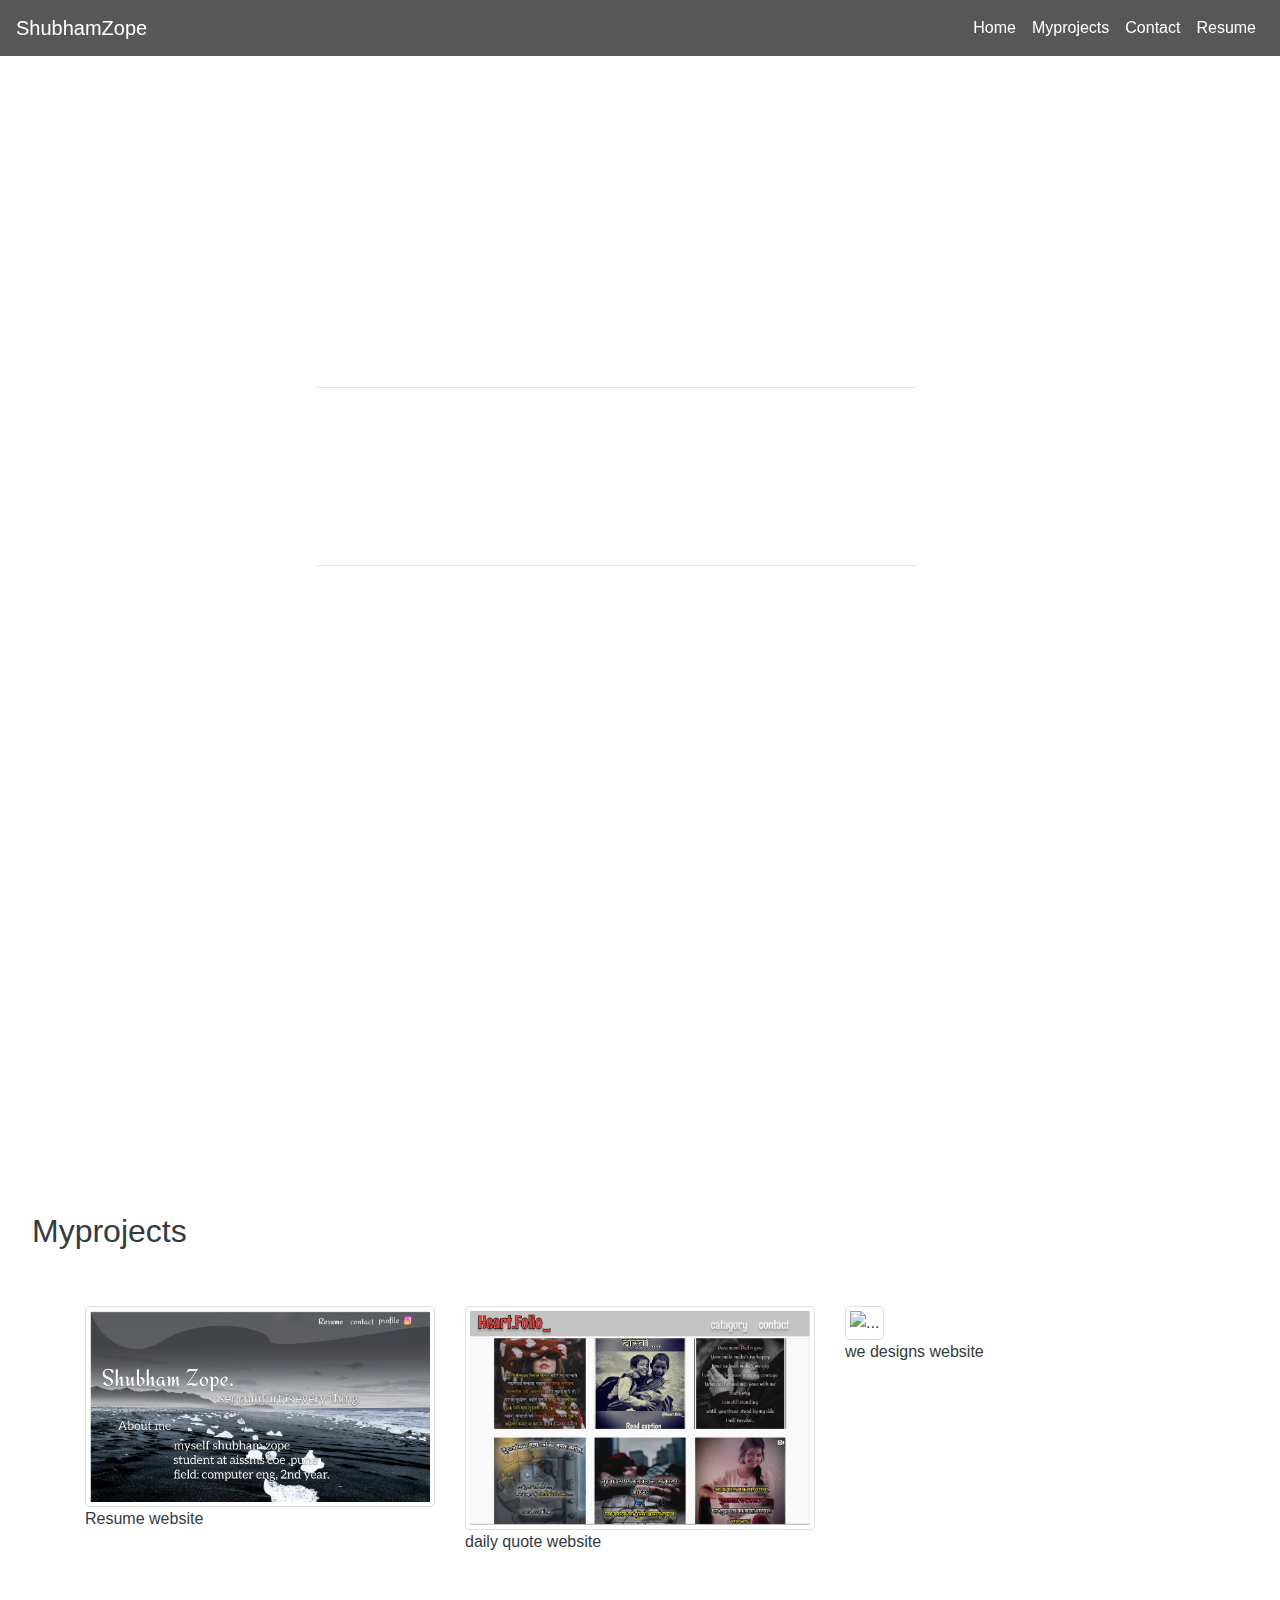
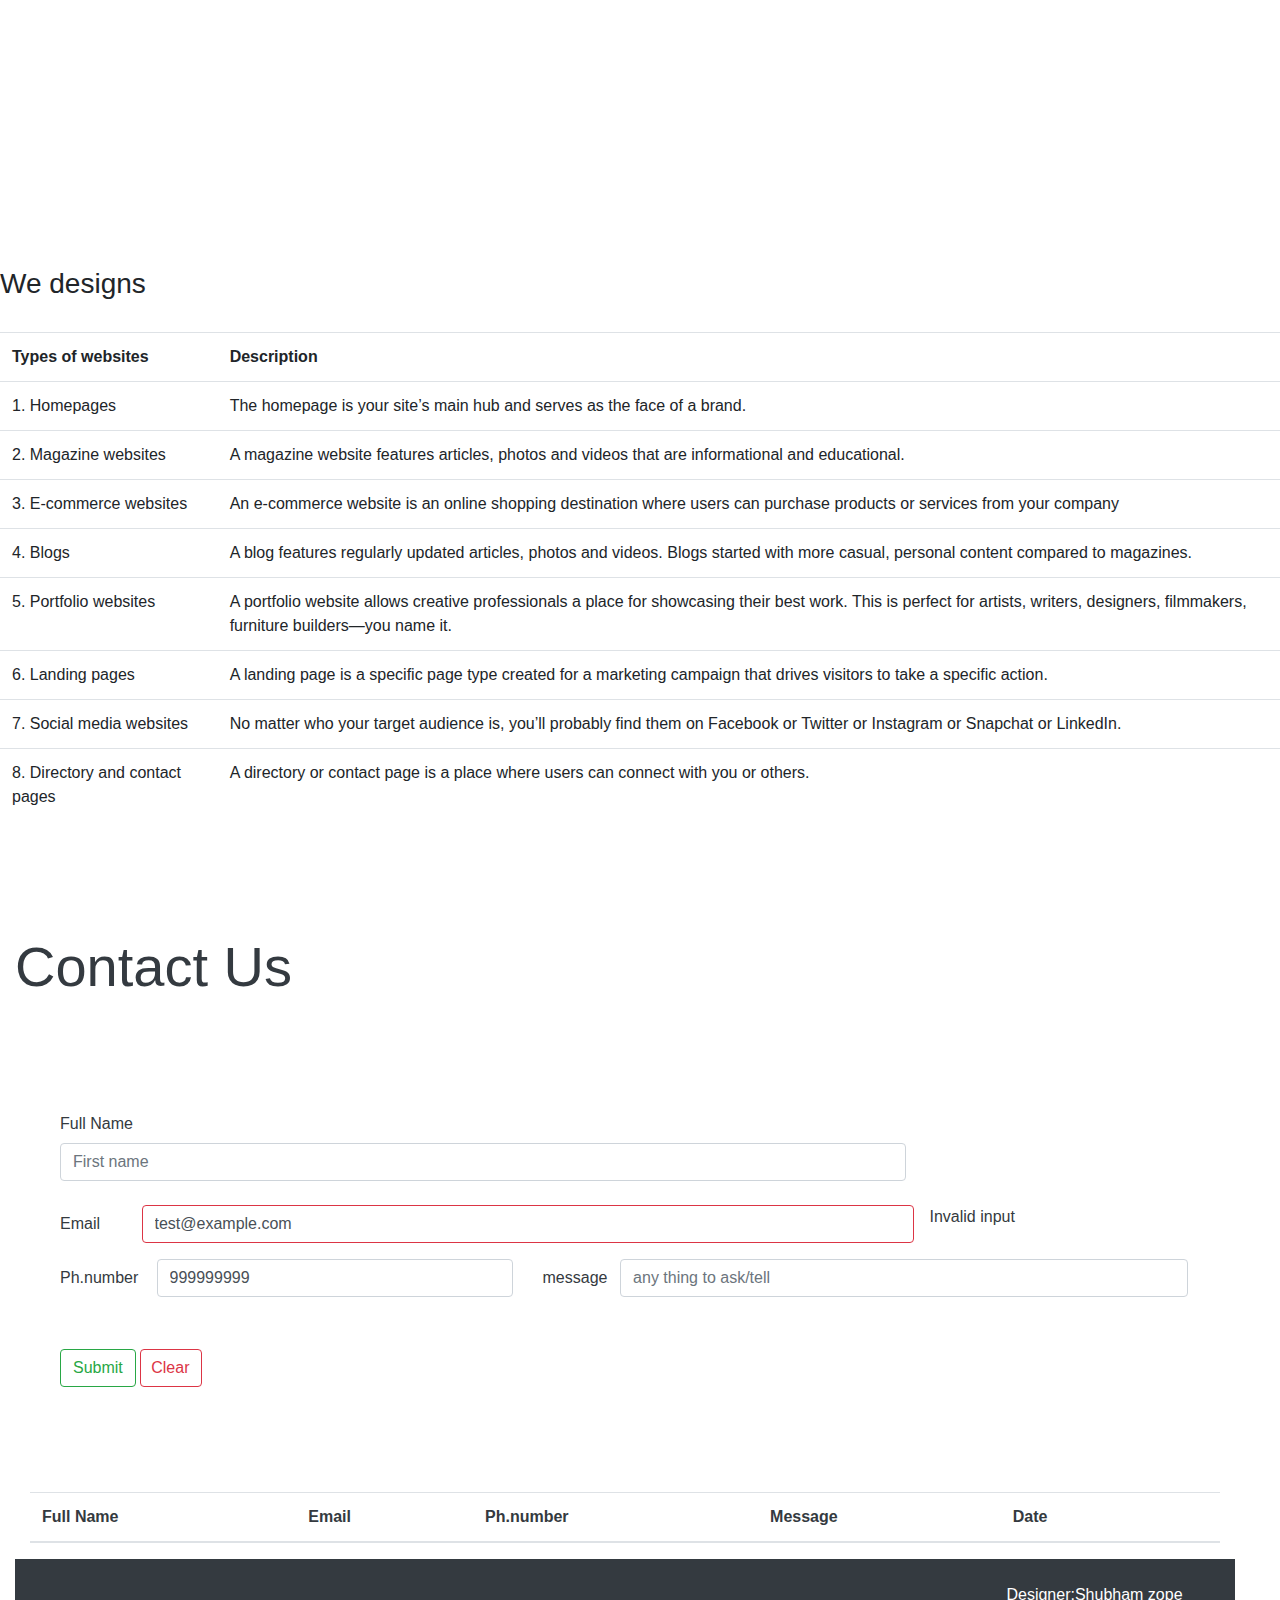
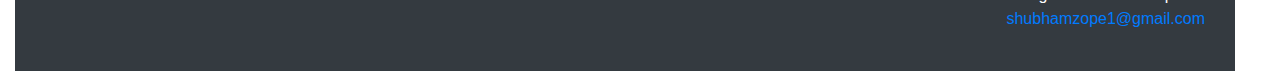
==== index.html @ 34169f84 "index" ====
<!doctype html>
<html lang="en">

<head>
  <!-- Required meta tags -->
  <meta charset="utf-8">
  <meta name="viewport" content="width=device-width, initial-scale=1, shrink-to-fit=no">

  <!-- Bootstrap CSS -->
  <link rel="stylesheet" href="https://maxcdn.bootstrapcdn.com/bootstrap/4.0.0/css/bootstrap.min.css"
    integrity="sha384-Gn5384xqQ1aoWXA+058RXPxPg6fy4IWvTNh0E263XmFcJlSAwiGgFAW/dAiS6JXm" crossorigin="anonymous">
  <link rel="stylesheet" href="css/style.css">
  <title>Shubhamzope</title>
</head>

<body>
  <header id="home">
    <nav class="navbar navbar-expand-lg navbar-dark bg-dark fixed-top">
      <a class="navbar-brand" href="#">ShubhamZope</a>
      <button class="navbar-toggler" type="button" data-toggle="collapse" data-target="#navbarNav"
        aria-controls="navbarNav" aria-expanded="false" aria-label="Toggle navigation">
        <span class="navbar-toggler-icon"></span>
      </button>
      <div class="collapse navbar-collapse justify-content-lg-end" id="navbarNav">
        <ul class="navbar-nav">
          <li class="nav-item d-flex justify-content-center active">
            <a class="nav-link" href="#home">Home <span class="sr-only">(current)</span></a>
          </li>
          <li class="nav-item d-flex justify-content-center">
            <a class="nav-link text-white" href="#project">Myprojects</a>
          </li>
          <li class="nav-item d-flex justify-content-center">
            <a class="nav-link text-white " href="#contact">Contact</a>
          </li>
          <li class="nav-item d-flex justify-content-center">
            <a class="nav-link text-white" href="#">Resume</a>
          </li>
        </ul>
      </div>
    </nav>
    <div class="video-background">
      <div class="video-wrap">
        <div id="video">
          <video id="bgvid" autoplay loop="-1">
            <source src="css/code2.mp4" type="video/mp4">
          </video>

        </div>
      </div>
    </div>
    <div class="caption text-white  text-center">
     
      <h4 class="h4 d-flex justify-content-center ">we bring ideas to reality</h4>
      <hr class="line bg-white">
      <br>
      <h1 class="h1 d-flex justify-content-center ">Hi, I am ShubhamZope,</h1>
      <h3 class="h3 d-flex justify-content-center ">we learn we develope, i am here to learn and polish my skills</h3>
      <br>
      <hr class="line bg-white">
   
    </div>
  </header>

  <section id="project" class="color bg-white text-dark">
    
    <div id="tab">
      <br>
      <br>
      <br>
      <br>
      <br>
      <h2 id="lol" class="h2 text-dark">Myprojects</h2>
      <br>
      <br>
      <div  class="container">
        <div class="row">
          <div id="grid" class="col-sm-4">
            <img src="css/resume.png" class="img-thumbnail" alt="...">
            <p>Resume website</p>
          </div>
          <div class="col-sm-4">
            <img src="css/heart.png" class="img-thumbnail" alt="...">
            <p>daily quote website</p>
          </div>
          <div class="col-sm-4">
            <img src="css/desktop.jpg" class="img-thumbnail" alt="...">
            <p class="p justify-content-center">we designs website</p>
          </div>
        </div>
      </div></div>
    
  </section>
  <br>
  <br>
  <br>
  <br>

  <h3 class="tebale-heading">We designs</h3>
  <table class="table table-hover">
    <tr>
      <th>Types of websites</th>
      <th>Description</th>
  </tr>
  <tr>
      <td>1. Homepages</td>
      <td>The homepage is your site’s main hub and serves as the face of a brand.</td>
  </tr>
  <tr>
      <td>2. Magazine websites</td>
      <td>A magazine website features articles, photos and videos that are informational and educational.</td>
  </tr>
  <tr>
      <td>3. E-commerce websites</td>
      <td>An e-commerce website is an online shopping destination where users can purchase products or services
          from your company</td>
  </tr>
  <tr>
      <td>4. Blogs</td>
      <td>A blog features regularly updated articles, photos and videos. Blogs started with more casual, personal
          content compared to magazines.</td>
  </tr>
  <tr>
      <td>5. Portfolio websites</td>
      <td>A portfolio website allows creative professionals a place for showcasing their best work. This is
          perfect for artists, writers, designers, filmmakers, furniture builders—you name it.</td>
  </tr>
  <tr>
      <td>6. Landing pages</td>
      <td>A landing page is a specific page type created for a marketing campaign that drives visitors to take a
          specific action.</td>
  </tr>
  <tr>
      <td>7. Social media websites</td>
      <td>No matter who your target audience is, you’ll probably find them on Facebook or Twitter or Instagram or
          Snapchat or LinkedIn. </td>
  </tr>
  <tr>
      <td>8. Directory and contact pages</td>
      <td>A directory or contact page is a place where users can connect with you or others.</td>
  </tr>

  </table>











  <div id="contact" class="container-fluid bg-white text-dark">
    <h2 class="display-4">Contact Us</h2>
    <br>
    
      <div class="row container-fluid">
        <div  class="container-fluid col ">
          <table class=" container-fluid ">
            <tr class="container-fluid">
                <td class="container-fluid">
                    <form class="container-fluid" name="myform" onsubmit="event.preventDefault();onFormSubmit();return testDupes();">
                      
                      <label for="text" id="fullName" class="col-sm-2 row col-form-label">Full Name</label>
                      <input type="text" id="title" class="form-control col-sm-9  " placeholder="First name" aria-label="First name">
                      
                    </div>
                  </div>
                  <br>
                  <div class="mb-3 row">
                    <label for="staticEmail" class="col-sm-1 col-form-label">Email</label>
                    <input type="email" id="email" class="form-control is-invalid col-xl-8"  onfocus="this.value=''" id="floatingInputInvalid" placeholder="name@example.com"
                      value="test@example.com">
                    <label id="text" for="floatingInputInvalid">Invalid input</label>
                  </div>
                  <div class="mb-1 row">
                    <label for="inputNumber" class="col-sm-1 col-form-label">Ph.number</label>
                    <div class="col-sm-4">
                      <input type="tel" id="pnnum" class="form-control"  onfocus="this.value=''" value="999999999" maxlength="10" id="inputNumber">
                    </div>
                    <br>
                    <div class="col d-flex">
                      <label for="text-area" class="col-sm-2 row col-form-label">message</label>
                      <input type="text" id="area" class="form-control" placeholder="any thing to ask/tell" aria-label="message">
                    </div>
                  </div>
                    <br>
                    <br>
                    <div class="col-13">
                      <button type="submit" id="submit" class="btn btn-outline-success"s>Submit</button>
                        <button id="btn" type="reset" class="btn btn-outline-danger" onclick=" resetForm()">Clear</button>
                    </form>
                </td>
                <br>
                <div id="flexbox" class="container-fluid d-flex justify-content-evenly">
                <td>
                   
                </td>
            </tr>
        </table>
        <br>
        <table class="list table container-fluid table-hover" id="contactList">
          <thead  class="container-fluid">
              <tr>
              
                  <div id="fName" class="p-2 bd-highlight d-flex justify-content-evenly"><th>Full Name</th></div>
                <div id="Email" class="p-2 bd-highlight d-flex justify-content-evenly"><th>Email</th></div>
                <div id="Phnumber" class="p-2 bd-highlight d-flex justify-content-evenly"><th>Ph.number</th></div>
                <div id="Dm" class="p-2 bd-highlight d-flex justify-content-evenly"><th>Message</th></div>
                <div class="p-2 bd-highlight d-flex justify-content-evenly"><th>Date</th></div>
                  <th></th>
              </tr>
          </thead>
          <tbody  class="container-fluid" >

          </tbody>
      </table>
    </div>
      

  <footer id="foot" class=" container-fluid footer mt-auto py-4 bg-dark justify-content-end text-white">
    <div class="container-fluid d-flex justify-content-end text-white">
    <p>Designer:Shubham zope<br>
        <a href="mailto:shubhamzope1@gmail.com">shubhamzope1@gmail.com</a>
    </p>
    </div>
  </footer>




  <!-- Optional JavaScript -->
  <!-- jQuery first, then Popper.js, then Bootstrap JS -->
  <script src="https://code.jquery.com/jquery-3.2.1.slim.min.js"
    integrity="sha384-KJ3o2DKtIkvYIK3UENzmM7KCkRr/rE9/Qpg6aAZGJwFDMVNA/GpGFF93hXpG5KkN"
    crossorigin="anonymous"></script>
  <script src="https://cdnjs.cloudflare.com/ajax/libs/popper.js/1.12.9/umd/popper.min.js"
    integrity="sha384-ApNbgh9B+Y1QKtv3Rn7W3mgPxhU9K/ScQsAP7hUibX39j7fakFPskvXusvfa0b4Q"
    crossorigin="anonymous"></script>
  <script src="https://maxcdn.bootstrapcdn.com/bootstrap/4.0.0/js/bootstrap.min.js"
    integrity="sha384-JZR6Spejh4U02d8jOt6vLEHfe/JQGiRRSQQxSfFWpi1MquVdAyjUar5+76PVCmYl"
    crossorigin="anonymous"></script>
  <script src="css/style.js"></script>
 
   
</body>

</html>
---- css/style.css ----
html,
body,
header,
#intro{
    height: 100%;
    margin: 0 auto;
    
}
.navbar{
    background-color: rgba(0, 0, 0, 0.658)!important;
}

hr{
    width: 600px;
}
.h2{
    padding-left: 2rem;
    margin-top: 15rem;
}
#project{
    margin: 7rem 0 1rem;
}  
#lol{
    margin-top: 5rem;
}

#grid{
    margin-bottom: 3rem;
}

.col-sm{
    padding-bottom: 6rem;
    
}
#text{
    padding-left: 1rem;
}
#contact {
    padding-top: 6rem;
}
.container-fluid{
    background-size: cover;
}

#bgvid{
    max-height: 100%;
    max-width: 100%;
}
.video-background{
    position: relative;
    
}
.caption{
    position: absolute;
    top: 38%;
    align-content: center;
    margin-left: 15rem;
}
.input-group{
    padding-left: 6.5rem;
    margin-top: -2rem;
}
#btn{
    padding-left: 10px;
}
.display-4{
    padding-bottom: 3rem;
   
}

.tebale-heading{
    margin: 10rem 0 2rem;
}
#employeeList{
 margin-top: -6%;
}
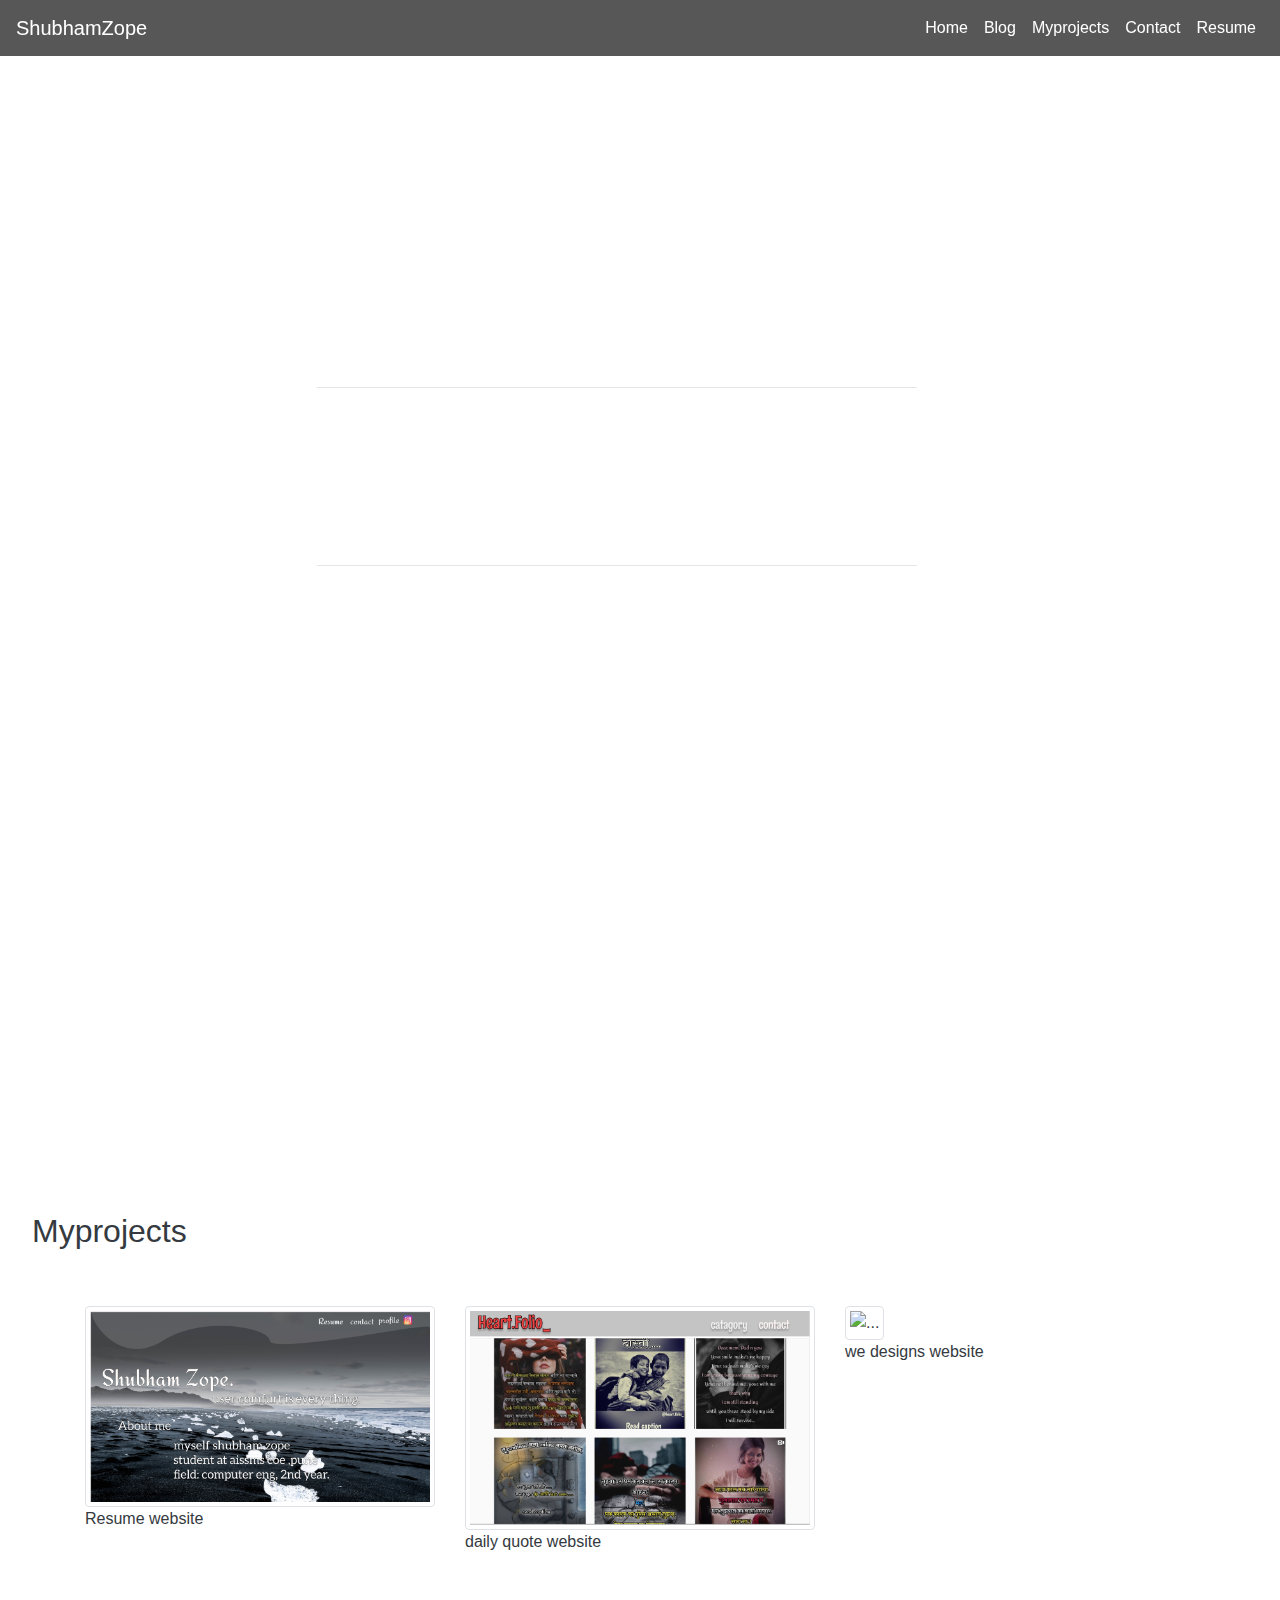
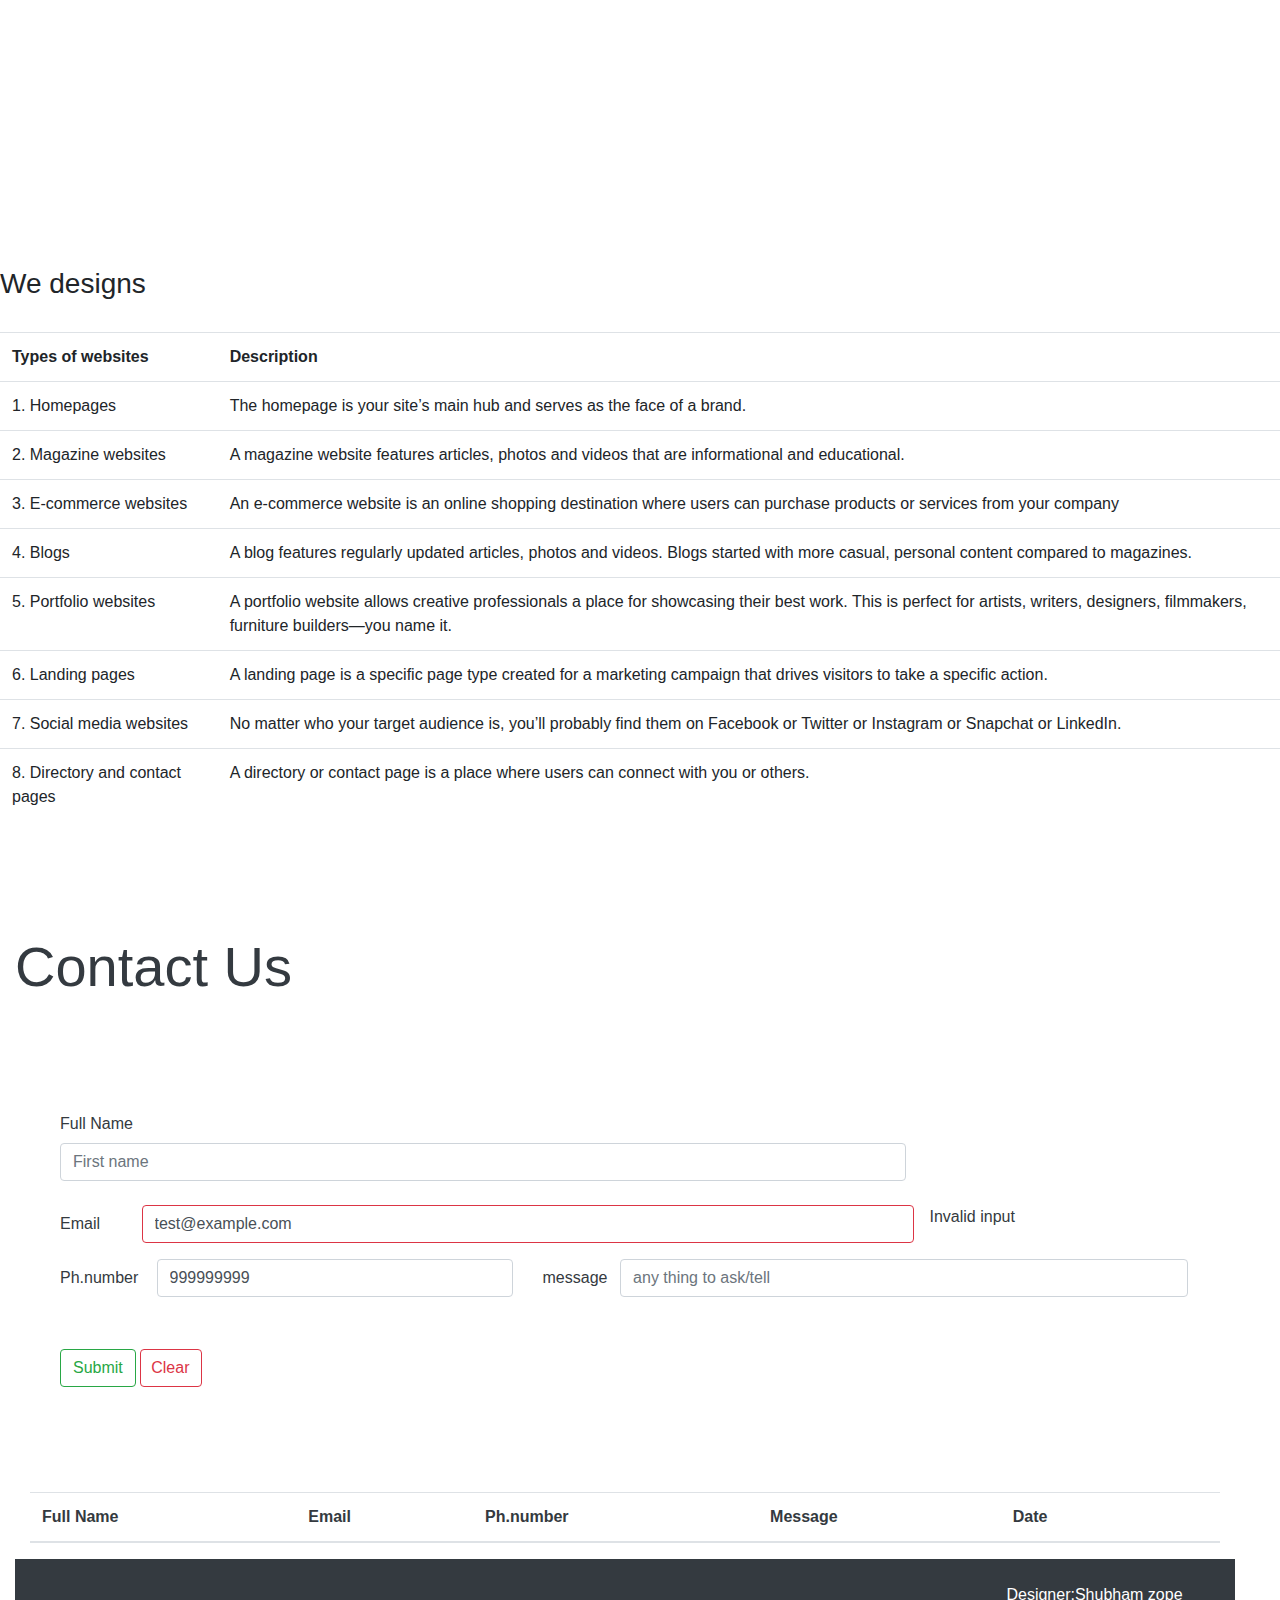
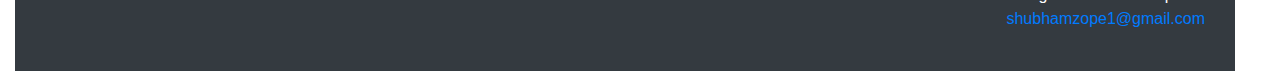
==== commit f23c1cd2: "adding blog" ====
--- a/index.html
+++ b/index.html
@@ -23,16 +23,19 @@
       </button>
       <div class="collapse navbar-collapse justify-content-lg-end" id="navbarNav">
         <ul class="navbar-nav">
-          <li class="nav-item d-flex justify-content-center active">
+          <li class="nav-item  active">
             <a class="nav-link" href="#home">Home <span class="sr-only">(current)</span></a>
           </li>
-          <li class="nav-item d-flex justify-content-center">
+          <li class="nav-item">
+            <a class="nav-link text-white" href="blog.html">Blog</a>
+          </li>
+          <li class="nav-item">
             <a class="nav-link text-white" href="#project">Myprojects</a>
           </li>
-          <li class="nav-item d-flex justify-content-center">
+          <li class="nav-item">
             <a class="nav-link text-white " href="#contact">Contact</a>
           </li>
-          <li class="nav-item d-flex justify-content-center">
+          <li class="nav-item">
             <a class="nav-link text-white" href="#">Resume</a>
           </li>
         </ul>
--- a/css/style.css
+++ b/css/style.css
@@ -71,6 +71,3 @@
 .tebale-heading{
     margin: 10rem 0 2rem;
 }
-#employeeList{
- margin-top: -6%;
-}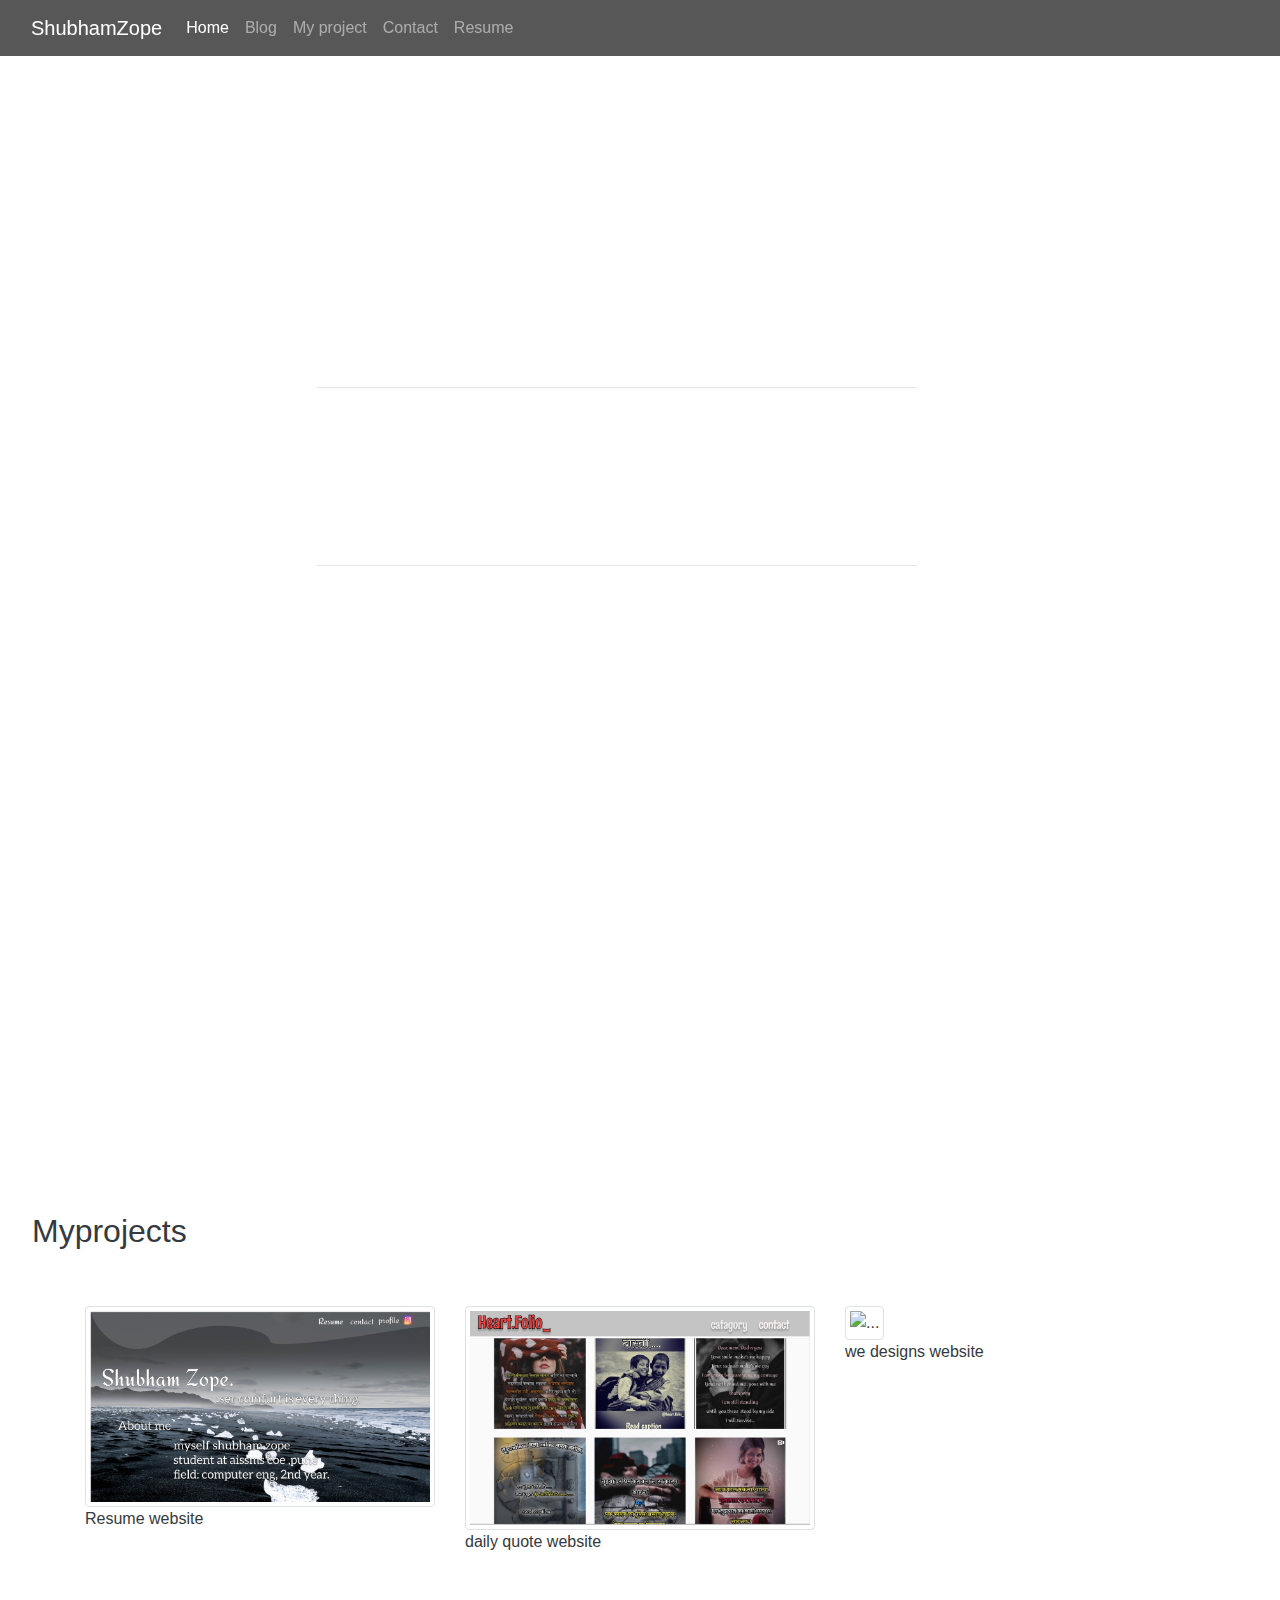
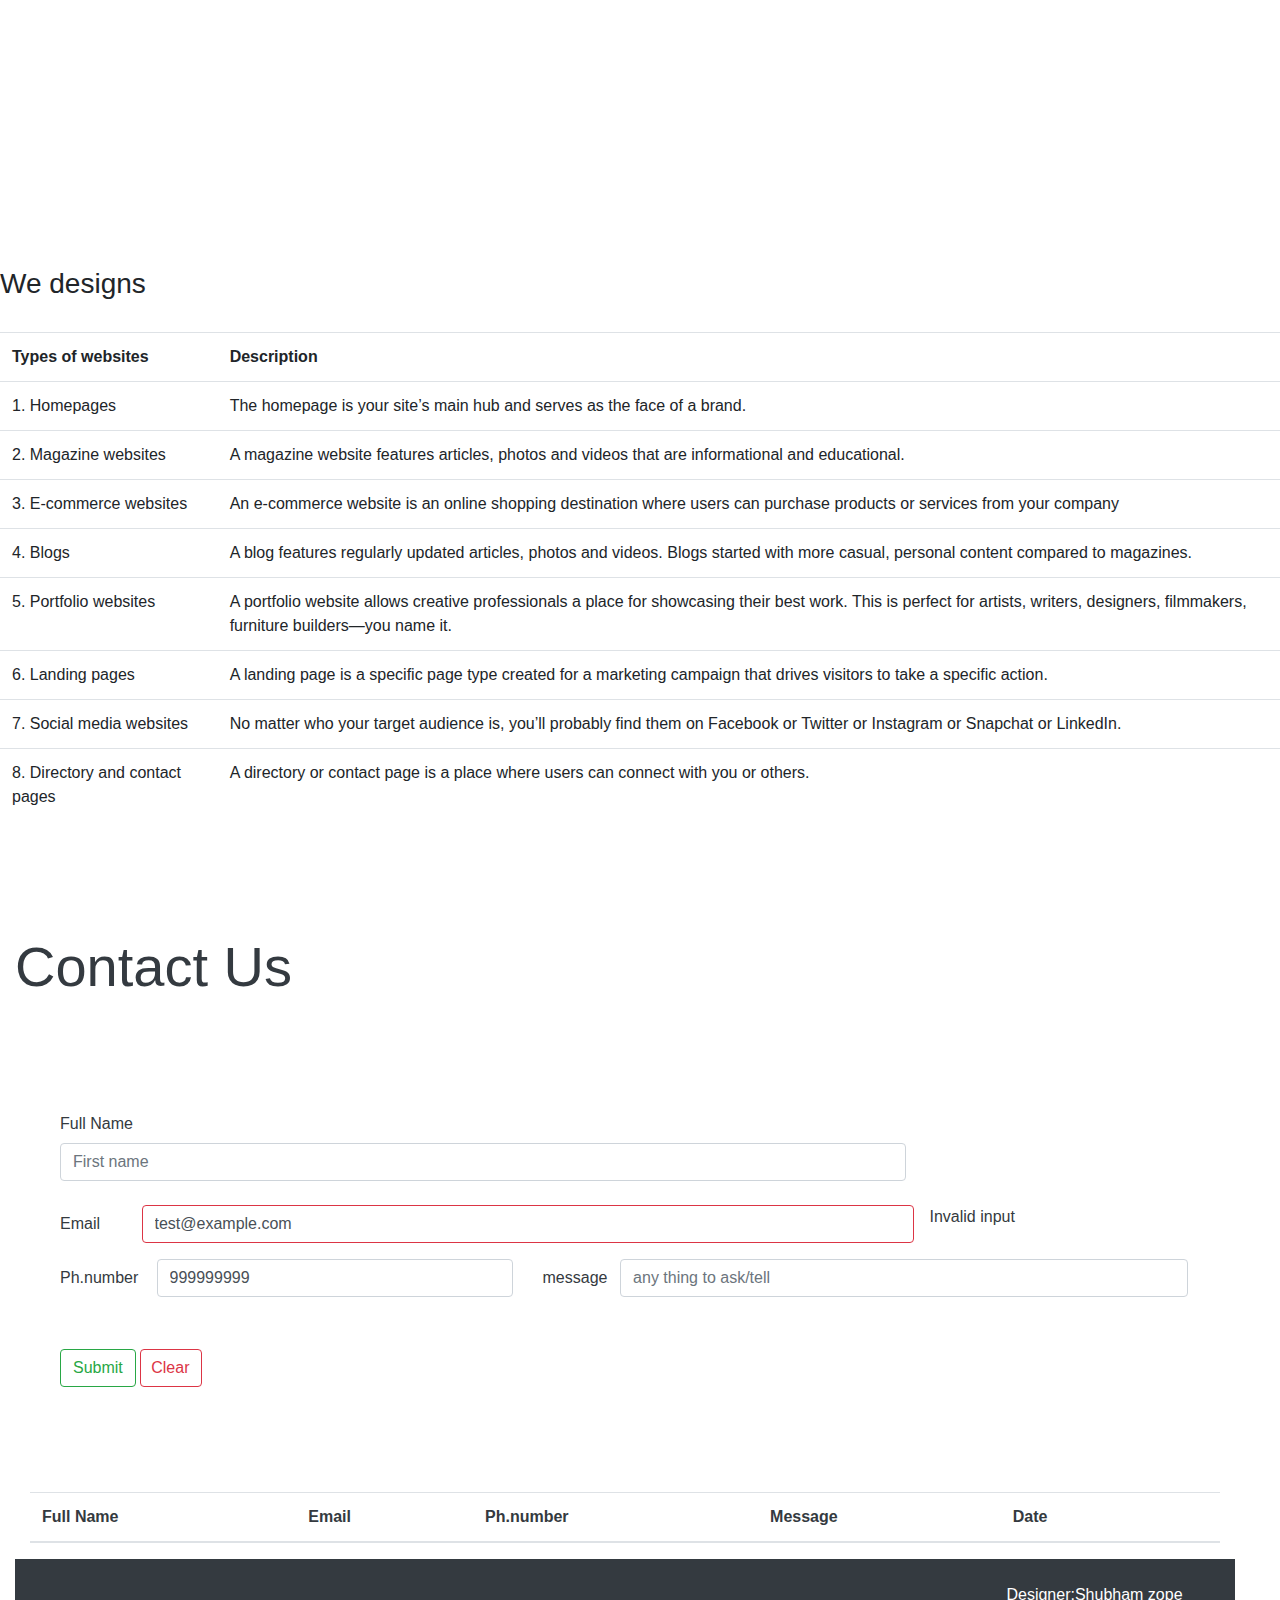
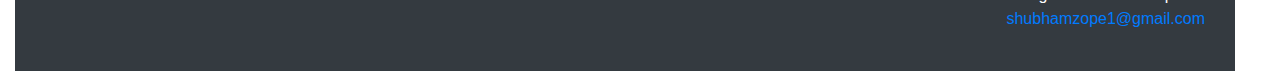
==== commit a6230a6a: "blog2" ====
--- a/index.html
+++ b/index.html
@@ -16,29 +16,28 @@
 <body>
   <header id="home">
     <nav class="navbar navbar-expand-lg navbar-dark bg-dark fixed-top">
-      <a class="navbar-brand" href="#">ShubhamZope</a>
-      <button class="navbar-toggler" type="button" data-toggle="collapse" data-target="#navbarNav"
-        aria-controls="navbarNav" aria-expanded="false" aria-label="Toggle navigation">
-        <span class="navbar-toggler-icon"></span>
-      </button>
-      <div class="collapse navbar-collapse justify-content-lg-end" id="navbarNav">
-        <ul class="navbar-nav">
-          <li class="nav-item  active">
-            <a class="nav-link" href="#home">Home <span class="sr-only">(current)</span></a>
-          </li>
-          <li class="nav-item">
-            <a class="nav-link text-white" href="blog.html">Blog</a>
-          </li>
-          <li class="nav-item">
-            <a class="nav-link text-white" href="#project">Myprojects</a>
-          </li>
-          <li class="nav-item">
-            <a class="nav-link text-white " href="#contact">Contact</a>
-          </li>
-          <li class="nav-item">
-            <a class="nav-link text-white" href="#">Resume</a>
-          </li>
-        </ul>
+      <div class="container-fluid">
+        <a class="navbar-brand" href="#">ShubhamZope</a>
+        <button class="navbar-toggler" type="button" data-bs-toggle="collapse" data-bs-target="#navbarNavDropdown" aria-controls="navbarNavDropdown" aria-expanded="false" aria-label="Toggle navigation">
+          <span class="navbar-toggler-icon"></span>
+        </button>
+        <div class="collapse navbar-collapse" id="navbarNavDropdown">
+          <ul class="navbar-nav">
+            <li class="nav-item">
+              <a class="nav-link active" aria-current="page" href="index.html">Home</a>
+            </li>
+            <li class="nav-item">
+              <a class="nav-link" href="blog.html">Blog</a>
+            </li>
+            <li class="nav-item">
+              <a class="nav-link" href="#tab">My project</a>
+            </li>
+            <li class="nav-item">
+              <a class="nav-link" href="#contact">Contact</a>
+            </li>
+            <li class="nav-item">
+              <a class="nav-link" href="#">Resume</a>
+            </li>
       </div>
     </nav>
     <div class="video-background">
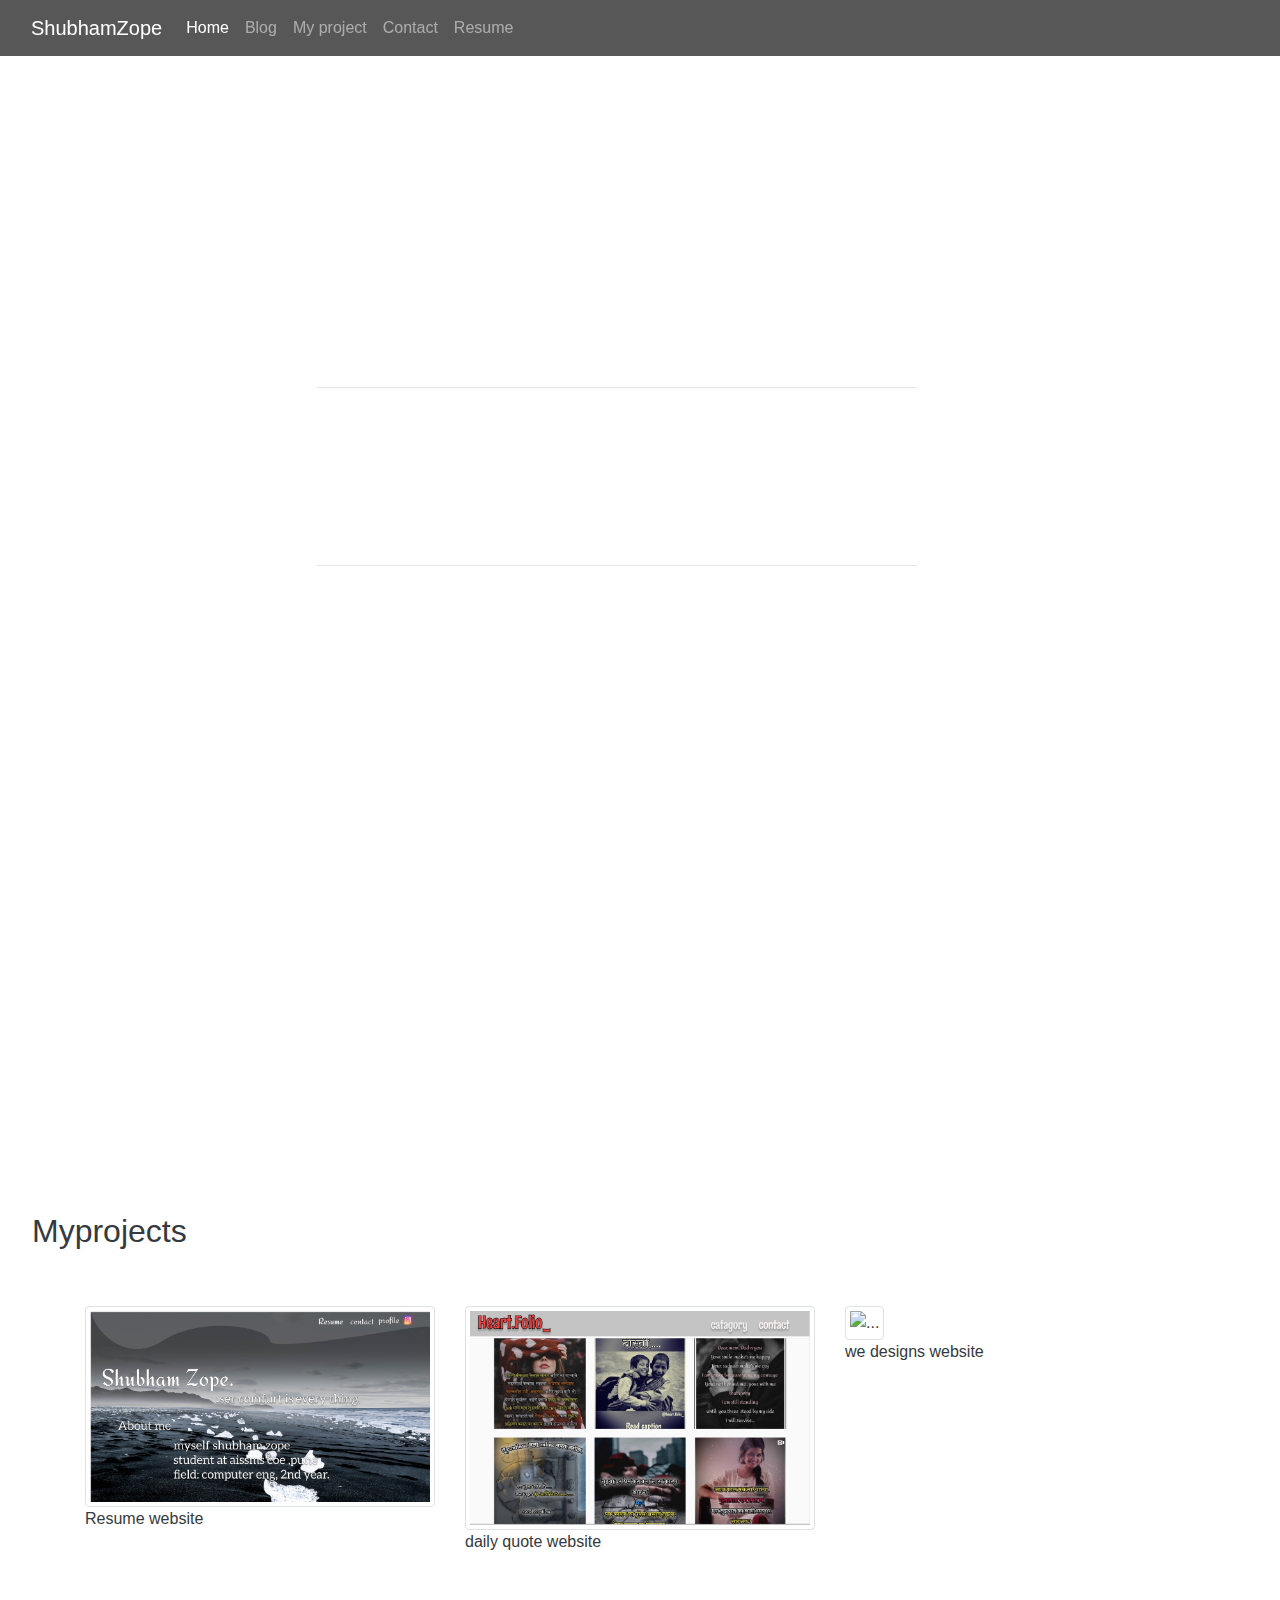
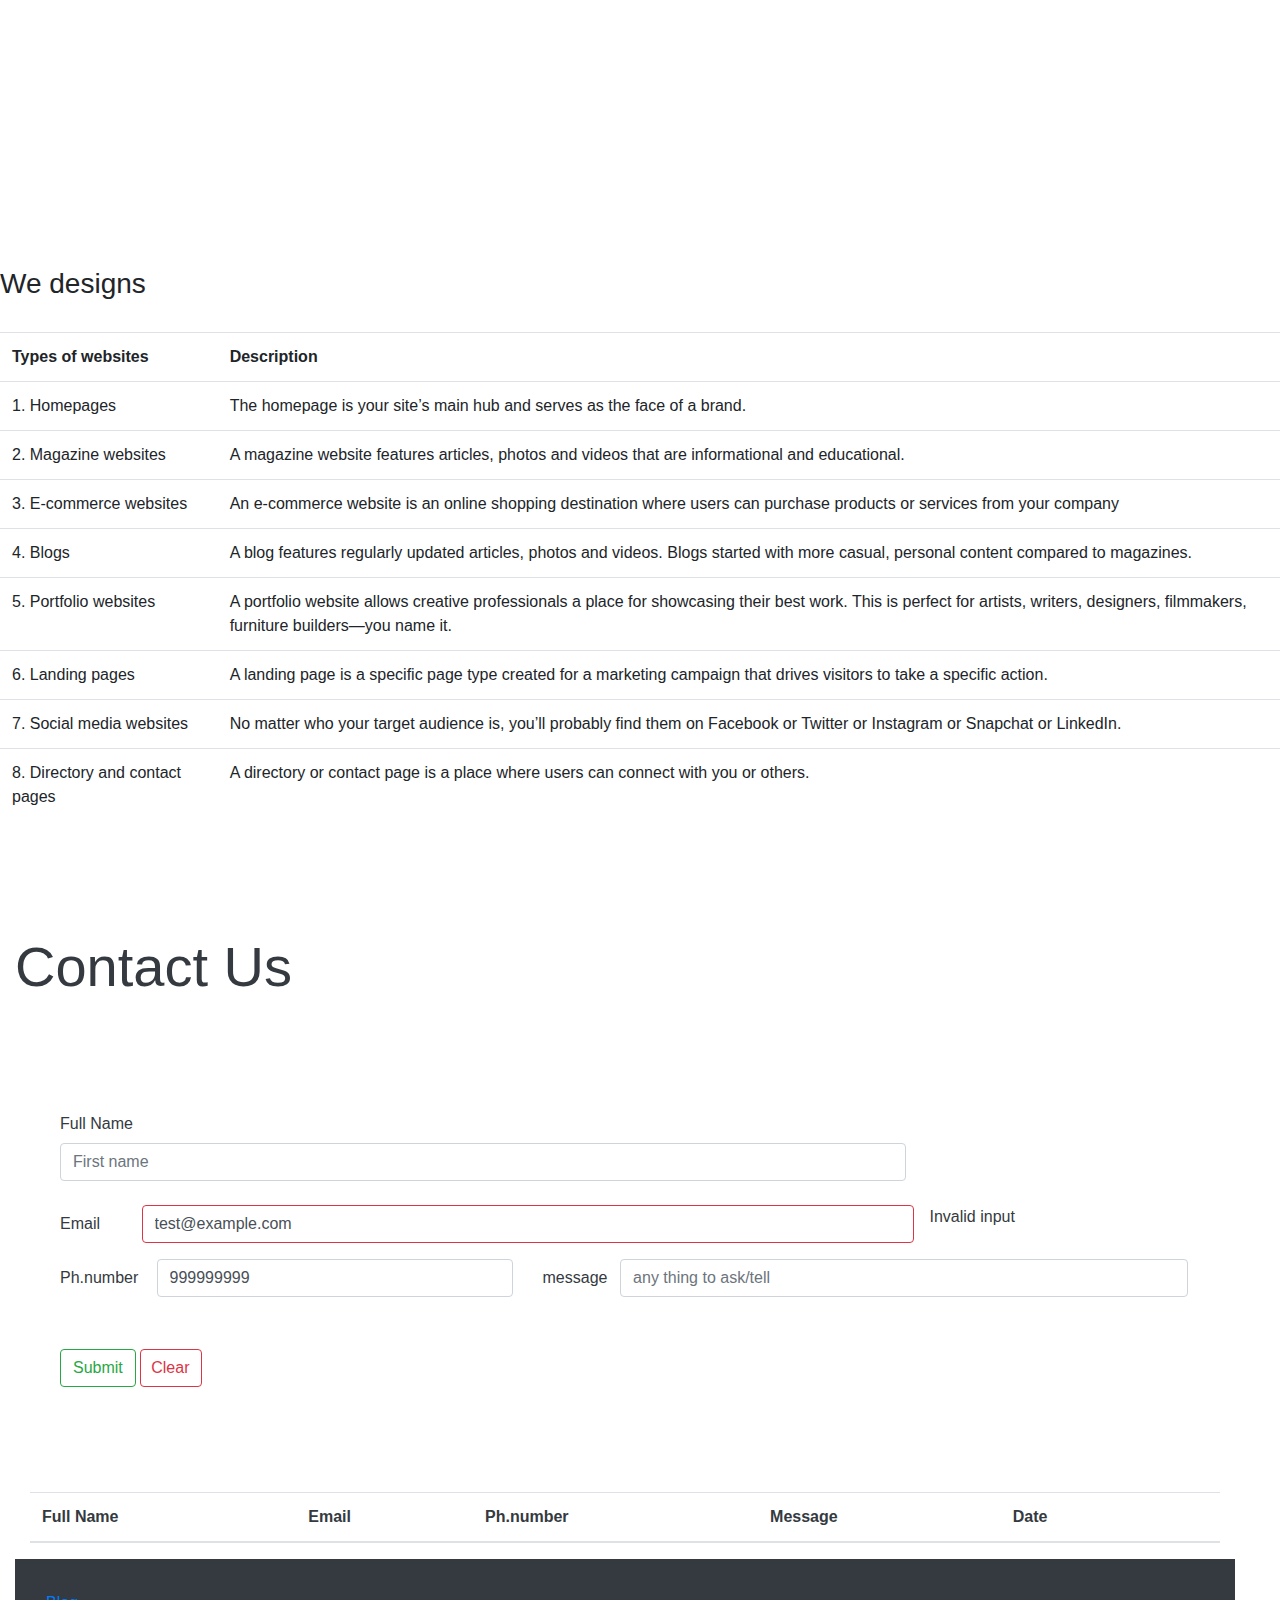
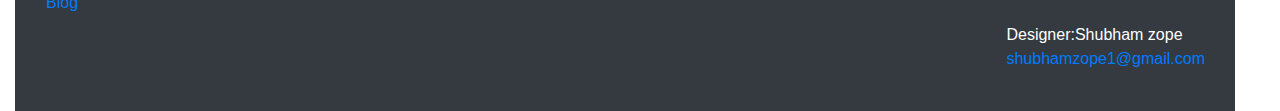
==== commit af763685: "second" ====
--- a/index.html
+++ b/index.html
@@ -221,7 +221,8 @@
     </div>
       
 
-  <footer id="foot" class=" container-fluid footer mt-auto py-4 bg-dark justify-content-end text-white">
+  <footer id="foot" class=" container-fluid footer mt-auto py-4 bg-dark text-white">
+    <a class="nav-link" href="blog.html">Blog</a>
     <div class="container-fluid d-flex justify-content-end text-white">
     <p>Designer:Shubham zope<br>
         <a href="mailto:shubhamzope1@gmail.com">shubhamzope1@gmail.com</a>
